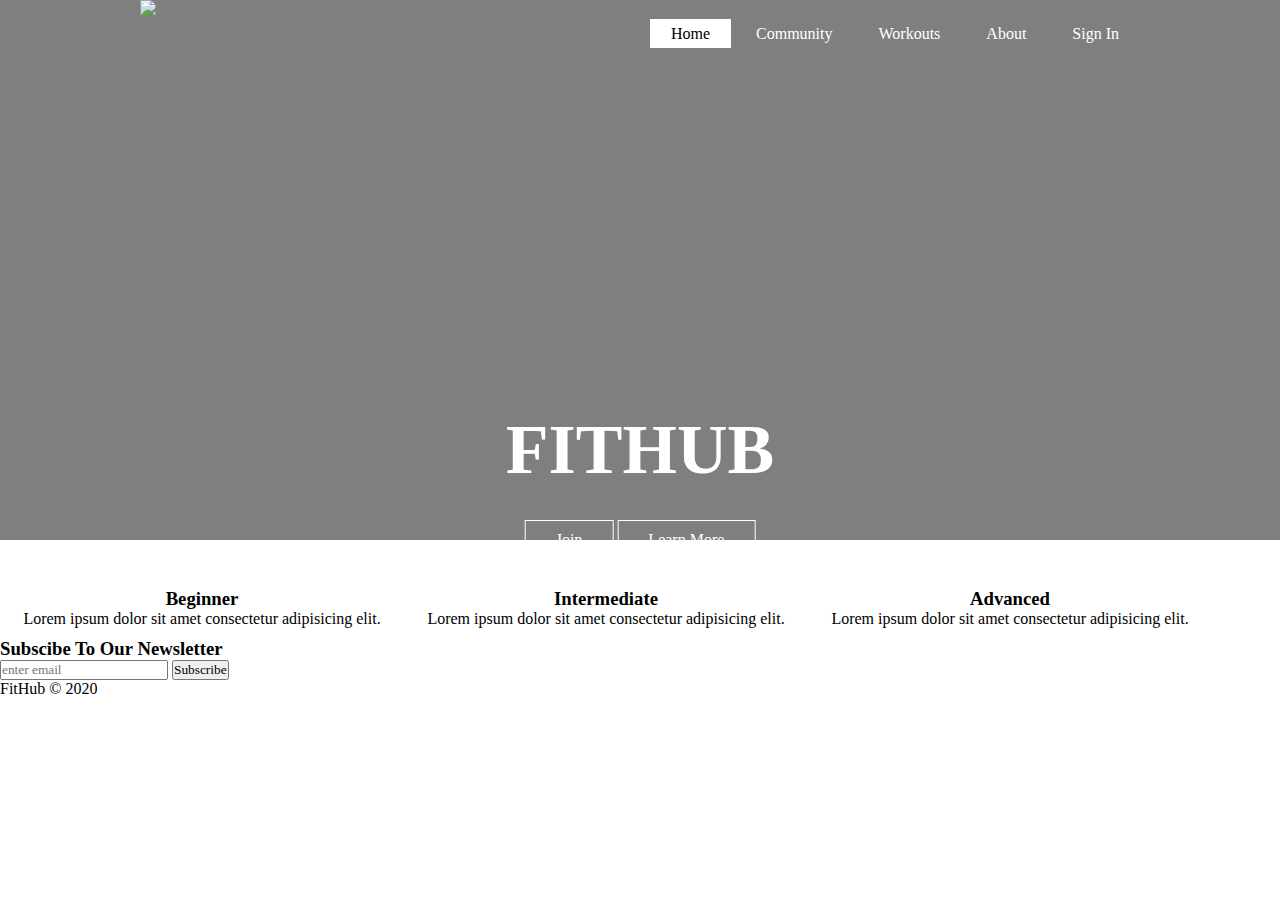
==== index.html @ 08c9eb10 "Add files via upload" ====
<!DOCTYPE html>
<html>
<head>
	<title>FITHUB</title>
	<link rel="stylesheet" type="text/css" href="./css/style.css">
</head>
<body>
	<header>
		<div class="main">
			<div class="logo">
				<img src="./images/logo.jpg">
			</div>
			<ul>
				<li class="active"><a href="#">Home</a></li>
				<li><a href="#">Community</a></li>
				<li><a href="#">Workouts</a></li>
				<li><a href="about.html">About</a></li>
				<li><a href="#">Sign In</a></li>
			</ul>
		</div>
		<div class="title">
			<h1>FITHUB</h1>
		</div>
		<dir class="button">
			<a href="#" class="btn">Join</a>
			<a href="#" class="btn">Learn More</a>
		</dir>
	</header>

	<section id="boxes">
        <div class="container">
            <div class="box">
                <img src="" alt="">
                <h3>Beginner</h3>
                <p>Lorem ipsum dolor sit amet consectetur adipisicing elit.</p>
            </div>
            <div class="box">
                <img src="" alt="">
                <h3>Intermediate</h3>
                <p>Lorem ipsum dolor sit amet consectetur adipisicing elit.</p>
            </div>
            <div class="box">
                <img src="" alt="">
                <h3>Advanced</h3>
                <p>Lorem ipsum dolor sit amet consectetur adipisicing elit.</p>
            </div>
        </div>        
    </section>

    <footer>
        <div class="container">
            <div class="Newsletter">
                <h3>Subscibe To Our Newsletter</h3>
                <form>
                    <input type="email" placeholder="enter email">
                    <button type="submit" class="button1">Subscribe</button>
                </form>
            </div>
            <p>FitHub &copy; 2020</p>
        </div>
    </footer>
</body>
</html>
---- css/style.css ----
* {
  margin: 0;
  padding: 0;
  font-family: Century Gothic;
}

header {
  background-image: linear-gradient(rgba(0, 0, 0, 0.5), rgba(0, 0, 0, 0.5)),
    url(./images/1.jpg);
  height: 60vh;
  background-size: cover;
  background-position: center;
}

ul {
  float: right;
  list-style-type: none;
  margin-top: 25px;
}

ul li {
  display: inline-block;
}

ul li a {
  text-decoration: none;
  color: #fff;
  padding: 5px 20px;
  border: 1px solid transparent;
  transition: 0.8s ease;
}

ul li a:hover {
  background-color: #fff;
  color: #000;
}

ul li.active a {
  background-color: #fff;
  color: #000;
}
.logo img {
  float: left;
  width: 120px;
  height: auto;
}

.main {
  max-width: 1000px;
  margin: auto;
}

.title {
  position: absolute;
  top: 50%;
  left: 50%;
  transform: translate(-50%, -50%);
}

.title h1 {
  color: #fff;
  font-size: 70px;
}

.button {
  position: absolute;
  top: 60%;
  left: 50%;
  transform: translate(-50%, -50%);
}

.btn {
  border: 1px solid #fff;
  padding: 10px 30px;
  color: #fff;
  text-decoration: none;
}

#boxes {
  margin-top: 20px;
}

#boxes .box {
  float: left;
  text-align: center;
  width: 30%;
  padding: 10px;
}

#boxes .box img {
  width: 90px;
}

#newsletter {
  padding: 15px;
  color: #ffffff;
  background: #35424a;
}

#newsletter h1 {
  float: left;
}

#newsletter form {
  float: right;
  margin-top: 15px;
}

#newsletter input[type="email"] {
  padding: 4px;
  height: 25px;
  width: 250px;
}
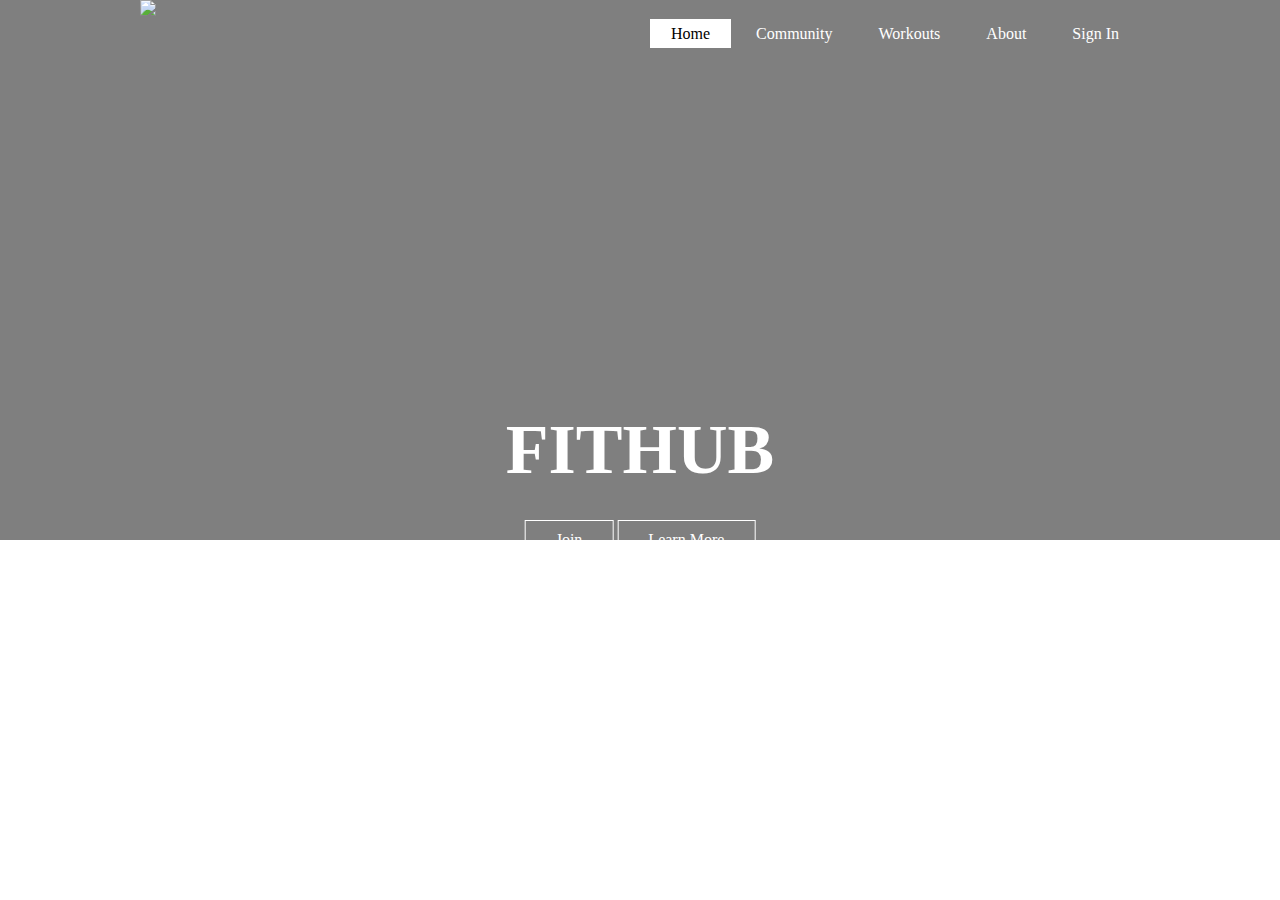
==== commit 84e32107: "Add files via upload" ====
--- a/index.html
+++ b/index.html
@@ -2,19 +2,19 @@
 <html>
 <head>
 	<title>FITHUB</title>
-	<link rel="stylesheet" type="text/css" href="./css/style.css">
+	<link rel="stylesheet" type="text/css" href="css/style.css">
 </head>
 <body>
 	<header>
 		<div class="main">
 			<div class="logo">
-				<img src="./images/logo.jpg">
+				<img src="logo.png">
 			</div>
 			<ul>
 				<li class="active"><a href="#">Home</a></li>
 				<li><a href="#">Community</a></li>
 				<li><a href="#">Workouts</a></li>
-				<li><a href="about.html">About</a></li>
+				<li><a href="#">About</a></li>
 				<li><a href="#">Sign In</a></li>
 			</ul>
 		</div>
@@ -26,38 +26,5 @@
 			<a href="#" class="btn">Learn More</a>
 		</dir>
 	</header>
-
-	<section id="boxes">
-        <div class="container">
-            <div class="box">
-                <img src="" alt="">
-                <h3>Beginner</h3>
-                <p>Lorem ipsum dolor sit amet consectetur adipisicing elit.</p>
-            </div>
-            <div class="box">
-                <img src="" alt="">
-                <h3>Intermediate</h3>
-                <p>Lorem ipsum dolor sit amet consectetur adipisicing elit.</p>
-            </div>
-            <div class="box">
-                <img src="" alt="">
-                <h3>Advanced</h3>
-                <p>Lorem ipsum dolor sit amet consectetur adipisicing elit.</p>
-            </div>
-        </div>        
-    </section>
-
-    <footer>
-        <div class="container">
-            <div class="Newsletter">
-                <h3>Subscibe To Our Newsletter</h3>
-                <form>
-                    <input type="email" placeholder="enter email">
-                    <button type="submit" class="button1">Subscribe</button>
-                </form>
-            </div>
-            <p>FitHub &copy; 2020</p>
-        </div>
-    </footer>
 </body>
 </html>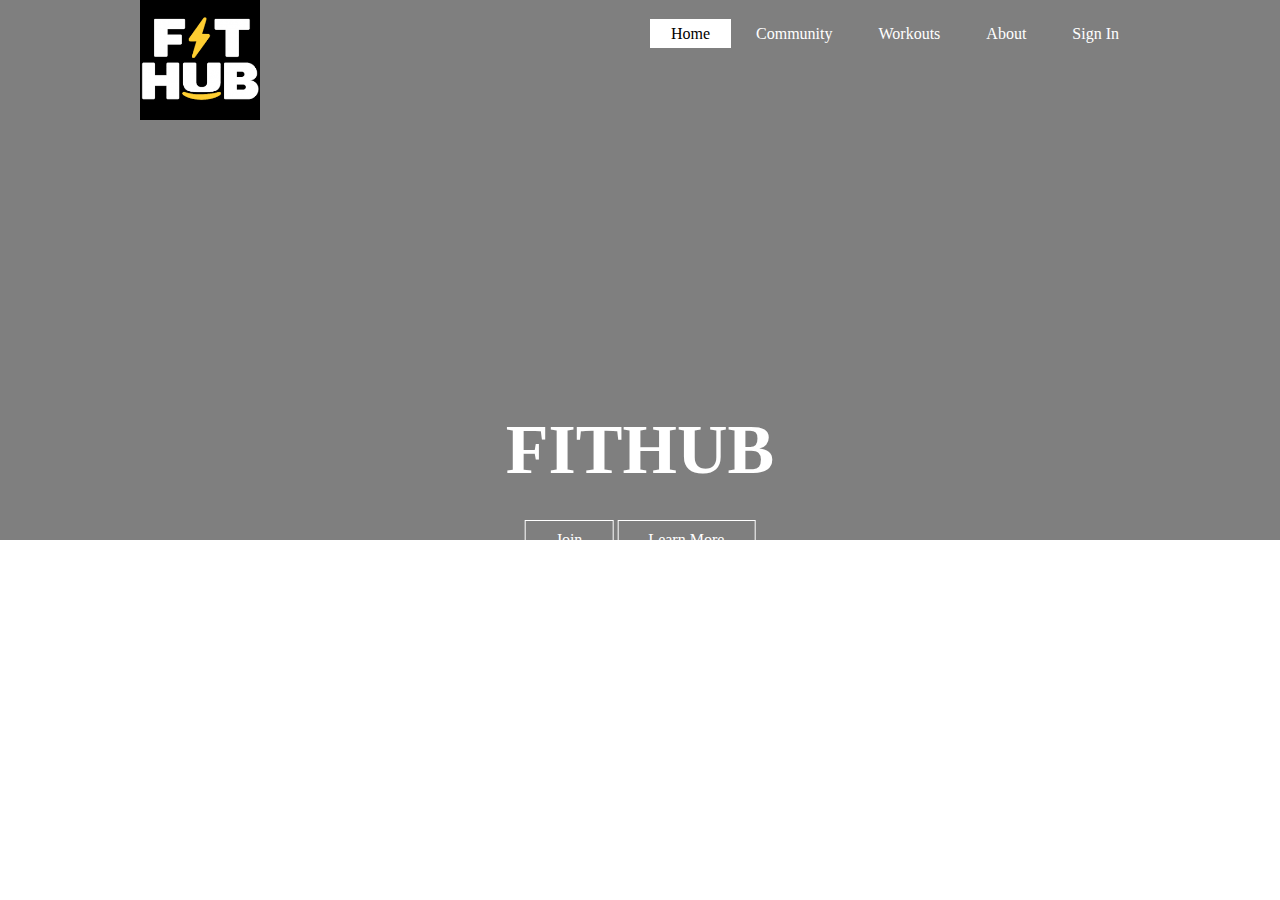
==== commit 83c5448e: "Add files via upload" ====
--- a/index.html
+++ b/index.html
@@ -1,30 +1,33 @@
 <!DOCTYPE html>
 <html>
 <head>
+	<meta name="viewport" content="width=device-width, initial-scale=1">
 	<title>FITHUB</title>
-	<link rel="stylesheet" type="text/css" href="css/style.css">
+	<link rel="stylesheet" type="text/css" href="./css/style.css">
 </head>
 <body>
 	<header>
 		<div class="main">
 			<div class="logo">
-				<img src="logo.png">
+				<img src="./images/logo.png">
 			</div>
 			<ul>
-				<li class="active"><a href="#">Home</a></li>
-				<li><a href="#">Community</a></li>
-				<li><a href="#">Workouts</a></li>
-				<li><a href="#">About</a></li>
-				<li><a href="#">Sign In</a></li>
+				<li class="active"><a href="index.html">Home</a></li>
+				<li><a href="community.html">Community</a></li>
+				<li><a href="workout.html">Workouts</a></li>
+				<li><a href="about.html">About</a></li>
+				<li><a href="signin.html">Sign In</a></li>
 			</ul>
 		</div>
 		<div class="title">
 			<h1>FITHUB</h1>
 		</div>
-		<dir class="button">
-			<a href="#" class="btn">Join</a>
-			<a href="#" class="btn">Learn More</a>
-		</dir>
+
+		<div class="button">
+			<a href="signup.html" class="btn">Join</a>
+			<a href="about.html" class="btn">Learn More</a>
+		</div>
 	</header>
+	
 </body>
 </html>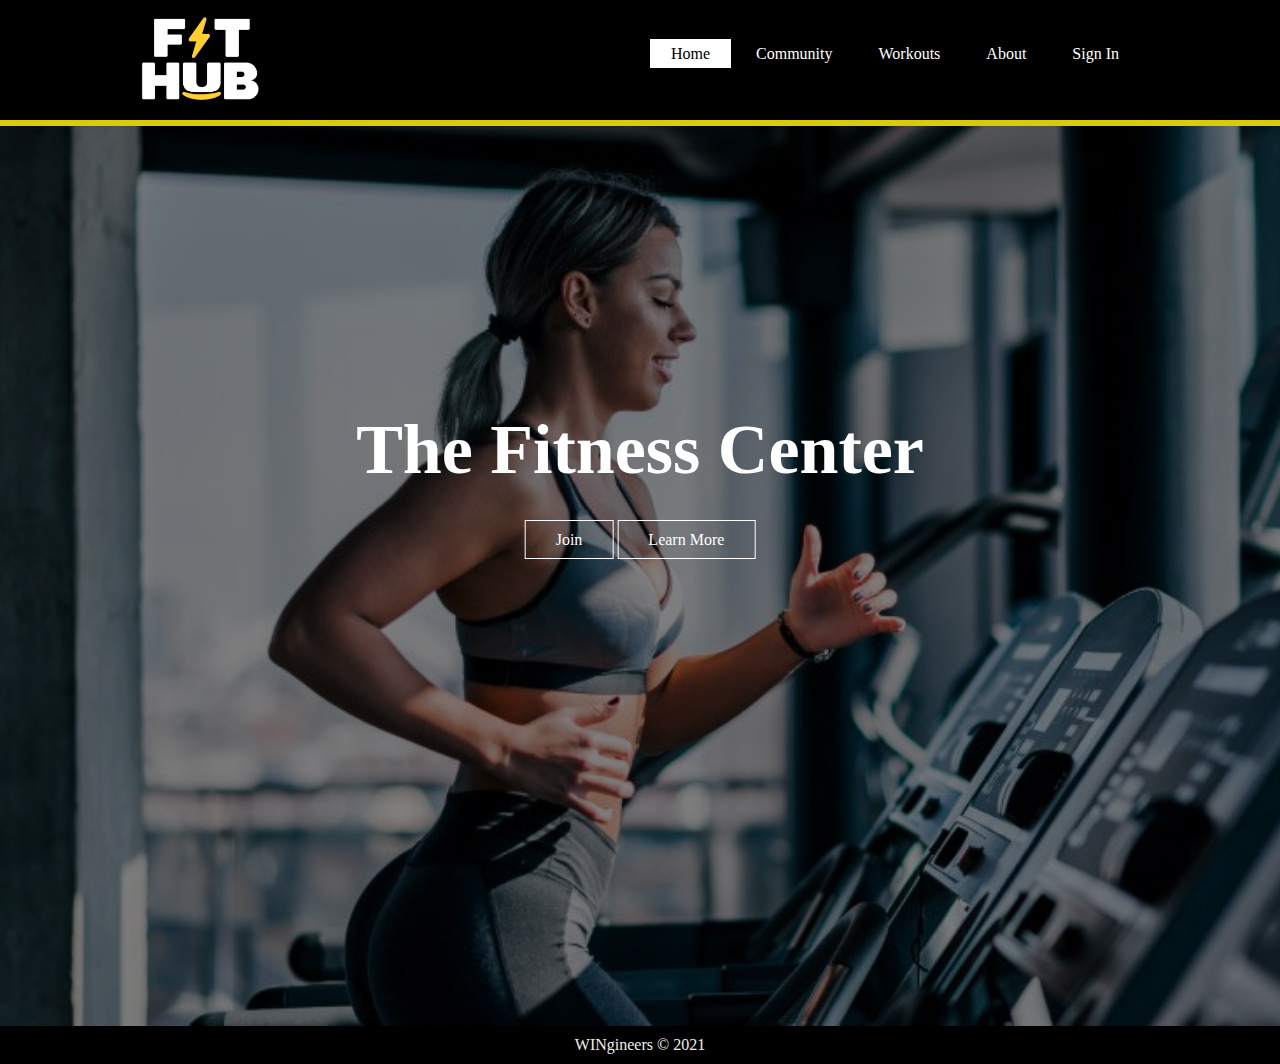
==== commit 12b2c6c9: "Add files via upload" ====
--- a/index.html
+++ b/index.html
@@ -20,14 +20,20 @@
 			</ul>
 		</div>
 		<div class="title">
-			<h1>FITHUB</h1>
+			<h1>The Fitness Center</h1>
 		</div>
+	</header>
 
+	<section class="bg">
 		<div class="button">
 			<a href="signup.html" class="btn">Join</a>
 			<a href="about.html" class="btn">Learn More</a>
 		</div>
-	</header>
+	</section>
+
+	<footer>
+		<p>WINgineers &copy; 2021</p>	
+	</footer>
 	
 </body>
 </html>--- a/css/style.css
+++ b/css/style.css
@@ -5,14 +5,15 @@
 }
 
 header {
-  background-image: linear-gradient(rgba(0, 0, 0, 0.5), rgba(0, 0, 0, 0.5)),
-    url(./images/1.jpg);
-  height: 60vh;
+  background-color: black;
+  height: 120px;
   background-size: cover;
   background-position: center;
+  border-bottom: #dbca08 6px solid;
 }
 
 ul {
+  padding-top: 20px;
   float: right;
   list-style-type: none;
   margin-top: 25px;
@@ -75,39 +76,38 @@
   color: #fff;
   text-decoration: none;
 }
-
-#boxes {
-  margin-top: 20px;
+.button {
+  position: absolute;
+  top: 60%;
+  left: 50%;
+  transform: translate(-50%, -50%);
 }
 
-#boxes .box {
-  float: left;
-  text-align: center;
-  width: 30%;
-  padding: 10px;
+.accordion {
+  background-color: #eee;
+  color: #444;
+  cursor: pointer;
+  padding: 18px;
+  width: 100%;
+  border: none;
+  text-align: left;
+  outline: none;
+  font-size: 15px;
+  transition: 0.4s;
 }
 
-#boxes .box img {
-  width: 90px;
+.bg {
+  background-image: linear-gradient(rgba(0, 0, 0, 0.5), rgba(0, 0, 0, 0.5)),
+    url(../images/1.jpg);
+  height: 100vh;
+  background-size: cover;
+  background-position: center;
 }
 
-#newsletter {
-  padding: 15px;
-  color: #ffffff;
-  background: #35424a;
+footer {
+  background-color: #000;
+  text-align: center;
+  color: #eee;
+  padding-bottom: 10px;
+  padding-top: 10px;
 }
-
-#newsletter h1 {
-  float: left;
-}
-
-#newsletter form {
-  float: right;
-  margin-top: 15px;
-}
-
-#newsletter input[type="email"] {
-  padding: 4px;
-  height: 25px;
-  width: 250px;
-}
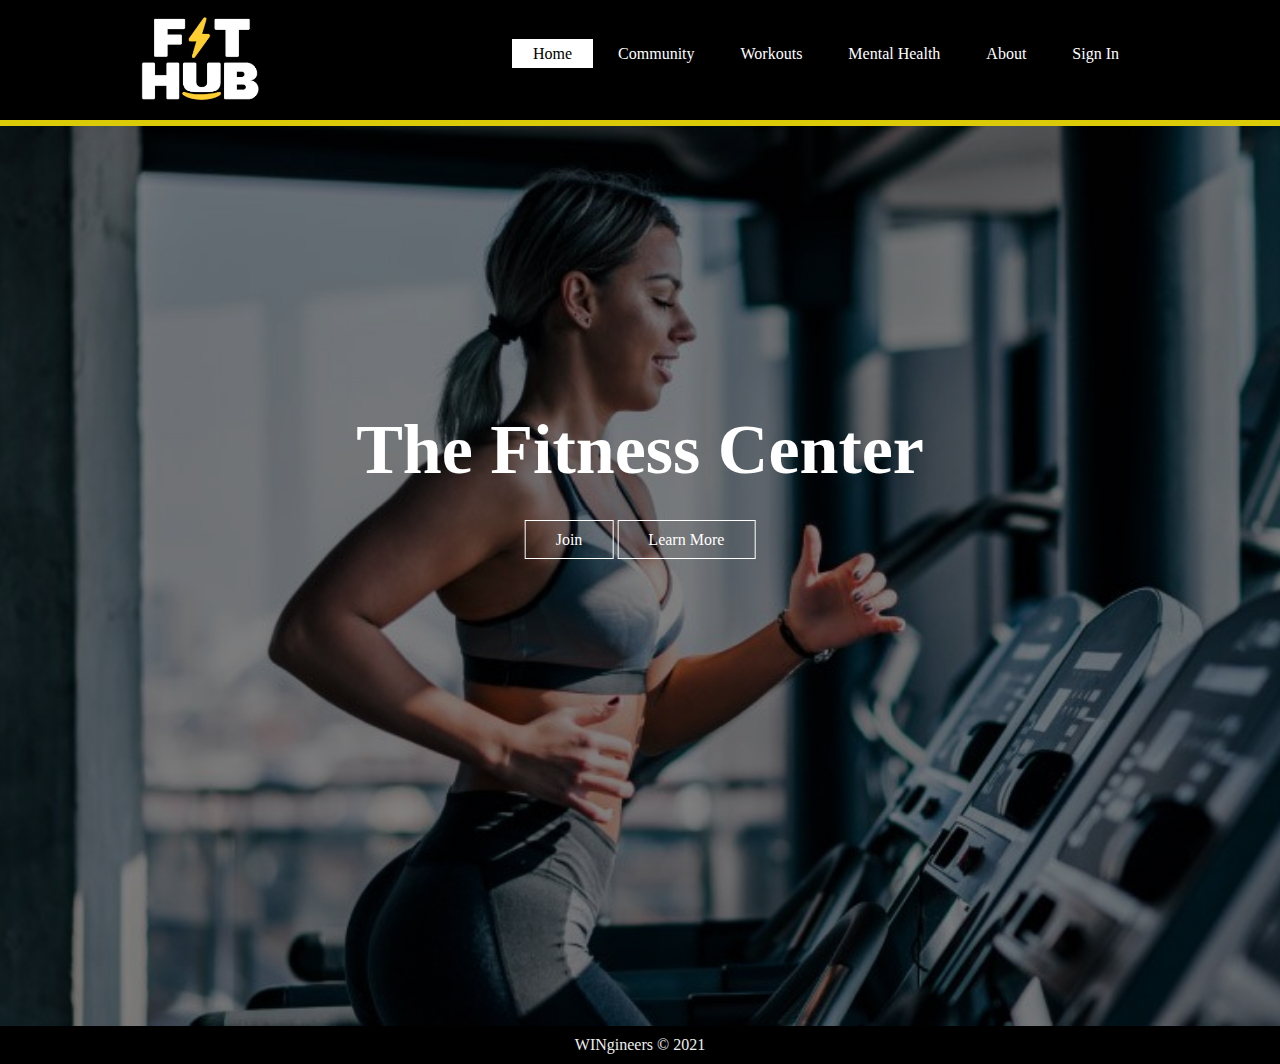
==== commit 575939fe: "Add files via upload" ====
--- a/index.html
+++ b/index.html
@@ -15,6 +15,7 @@
 				<li class="active"><a href="index.html">Home</a></li>
 				<li><a href="community.html">Community</a></li>
 				<li><a href="workout.html">Workouts</a></li>
+				<li><a href="mentalhealth.html">Mental Health</a></li>
 				<li><a href="about.html">About</a></li>
 				<li><a href="signin.html">Sign In</a></li>
 			</ul>
